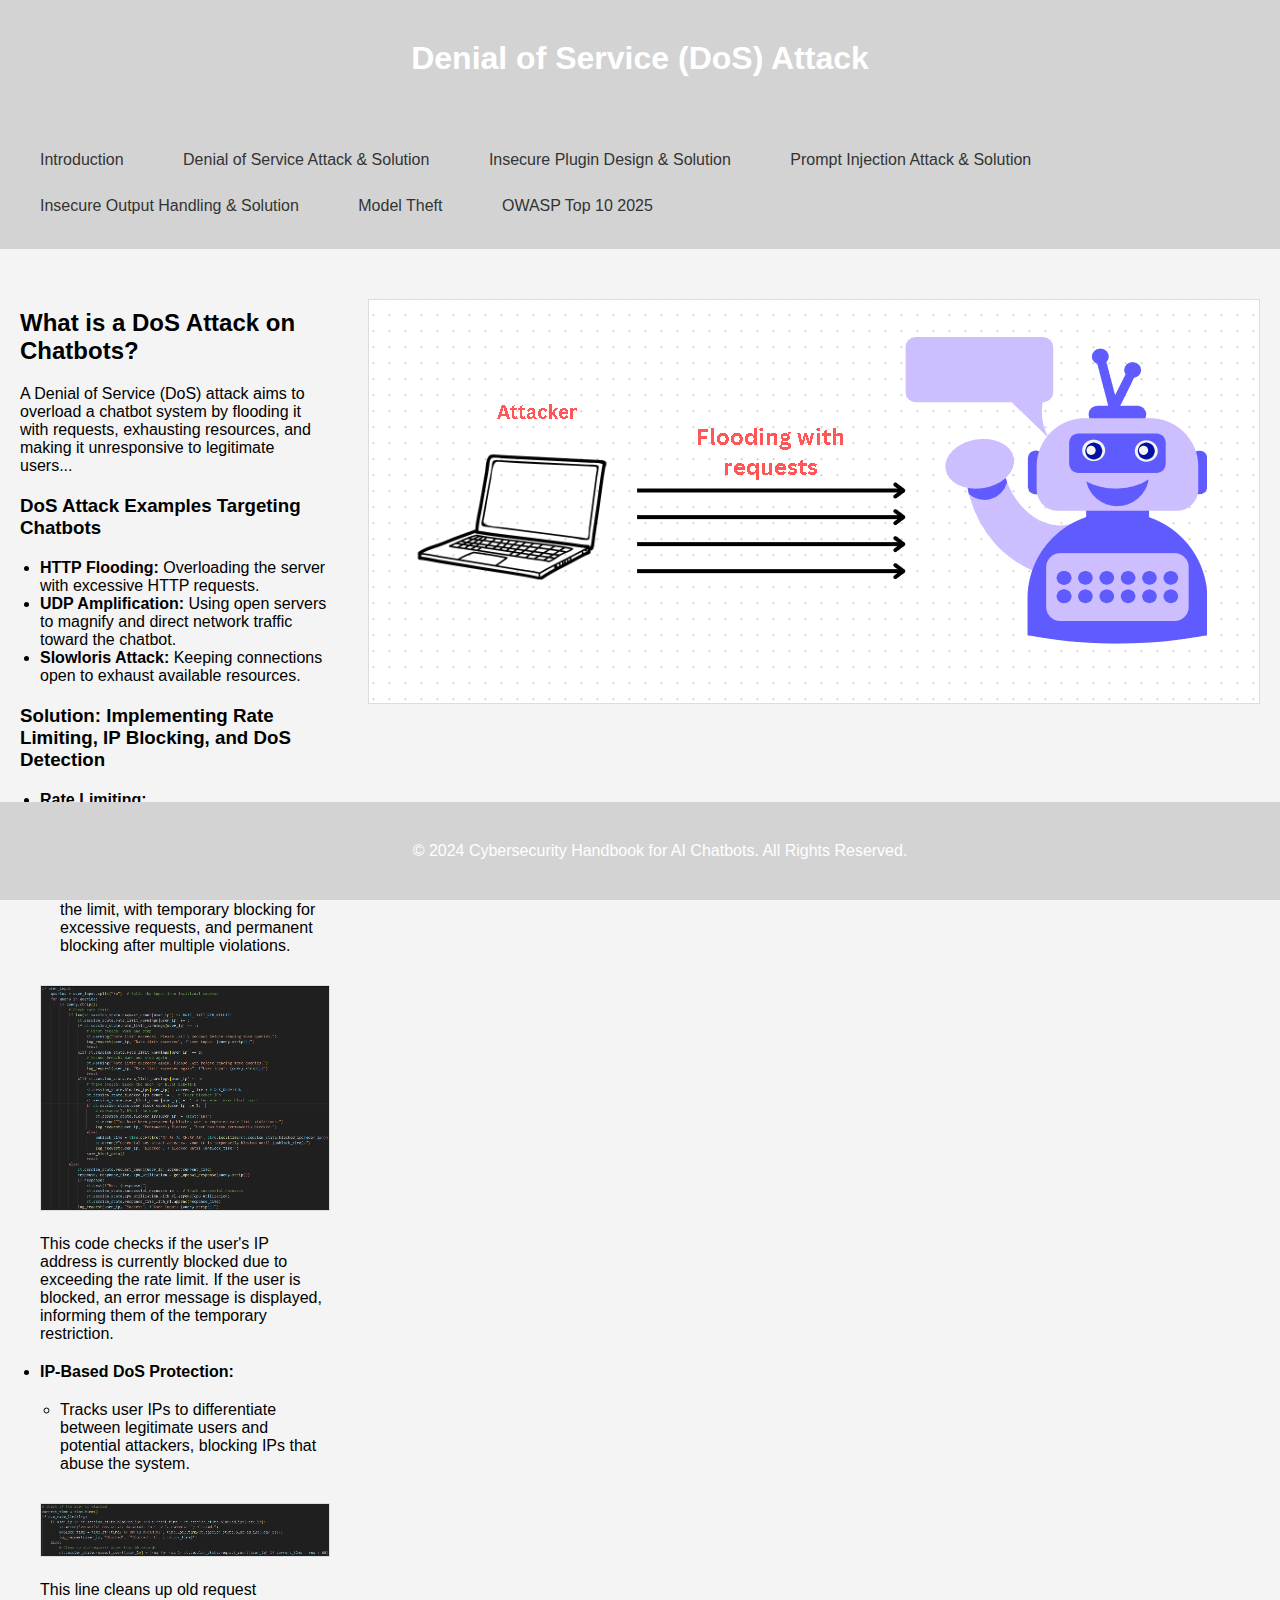
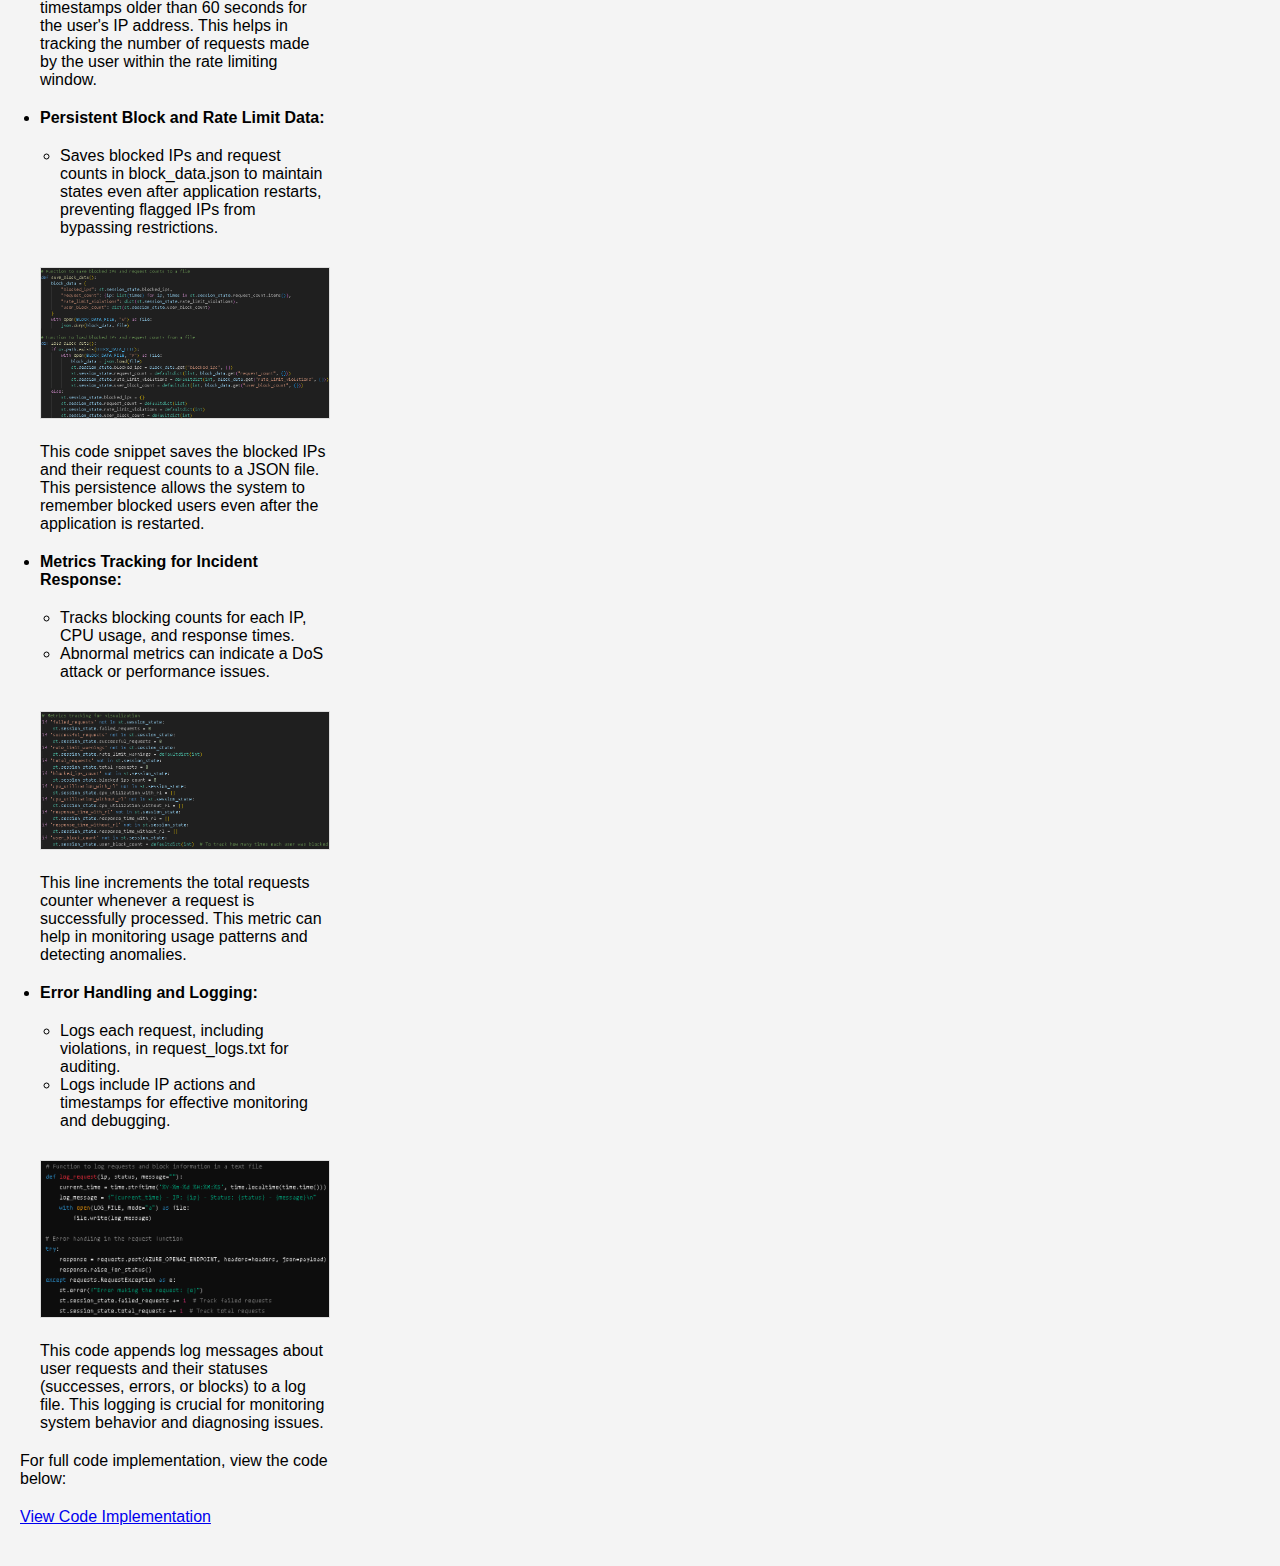
==== dos_attack.html @ 9390d4ab "Update dos_attack.html" ====
<!DOCTYPE html>
<html lang="en">
<head>
    <meta charset="UTF-8">
    <meta name="viewport" content="width=device-width, initial-scale=1.0">
    <meta http-equiv="X-UA-Compatible" content="ie=edge">
    <title>DoS Attack - Cybersecurity Handbook</title>
    <link rel="stylesheet" href="styles.css">
    <style>
        body {
            margin: 0;
            padding: 0;
            font-family: Arial, sans-serif;
        }

        header, nav, footer {
            padding: 20px;
            background-color: #d3d3d3; /* Match the header background color from index.html */
        }

        nav a {
            margin-right: 15px;
            text-decoration: none;
            color: #333;
        }

        .container {
            padding: 20px;
            max-width: 100%;
            margin: 0;
        }

        .content-container {
            display: flex;
            flex-direction: row;
            align-items: flex-start;
            gap: 40px;
            width: 100%;
        }

        .text-content {
            flex: 3;
            text-align: left;
        }

        #DoSAttackImage, .code-snippet img {
            flex: 2;
            max-width: 100%;
            height: auto;
            margin-left: auto;
            cursor: pointer;
            transition: transform 0.2s ease;
        }

        /* Modal styles */
        .modal {
            display: none;
            position: fixed;
            z-index: 10;
            left: 0;
            top: 0;
            width: 100%;
            height: 100%;
            overflow: auto;
            background-color: rgba(0, 0, 0, 0.8);
        }

        .modal-content {
            display: block;
            margin: 5% auto;
            max-width: 80%;
            height: auto;
        }

        .close {
            position: absolute;
            top: 10px;
            right: 25px;
            color: #ffffff;
            font-size: 35px;
            font-weight: bold;
            cursor: pointer;
        }

        @media (max-width: 768px) {
            .content-container {
                flex-direction: column;
            }

            #DoSAttackImage {
                margin-top: 20px;
            }
        }
    </style>
</head>
<body>
    <header>
        <h1>Denial of Service (DoS) Attack</h1>
    </header>

    <nav>
        <a href="index.html">Introduction</a>
        <a href="dos_attack.html">Denial of Service Attack & Solution</a>
        <a href="IPD.html">Insecure Plugin Design & Solution</a>
        <a href="prompt_injection.html">Prompt Injection Attack & Solution</a>
        <a href="xss_attack.html">Insecure Output Handling & Solution</a>
        <a href="modeltheft.html">Model Theft</a>
        <a href="https://genai.owasp.org/resource/owasp-top-10-for-llm-applications-2025/">OWASP Top 10 2025</a>
    </nav>

    <div class="container">
        <section class="content-container">
            <div class="text-content">
                <h2>What is a DoS Attack on Chatbots?</h2>
                <p>A Denial of Service (DoS) attack aims to overload a chatbot system by flooding it with requests, exhausting resources, and making it unresponsive to legitimate users...</p>
                
                <h3>DoS Attack Examples Targeting Chatbots</h3>
                <ul>
                    <li><strong>HTTP Flooding:</strong> Overloading the server with excessive HTTP requests.</li>
                    <li><strong>UDP Amplification:</strong> Using open servers to magnify and direct network traffic toward the chatbot.</li>
                    <li><strong>Slowloris Attack:</strong> Keeping connections open to exhaust available resources.</li>
                </ul>
                
                <h3>Solution: Implementing Rate Limiting, IP Blocking, and DoS Detection</h3>
                <ul>
                    <li>
                        <strong>Rate Limiting:</strong>
                        <ul>
                            <li>Limits requests to a set maximum (RATE_LIMIT_PER_MINUTE) per IP within a 60-second period.</li>
                            <li>Users receive warnings as they near the limit, with temporary blocking for excessive requests, and permanent blocking after multiple violations.</li>
                        </ul>
                        <div class="code-snippet">
                            <img src="images/rate_limiting.png" alt="Rate Limiting Code Snippet">
                            <p>This code checks if the user's IP address is currently blocked due to exceeding the rate limit. If the user is blocked, an error message is displayed, informing them of the temporary restriction.</p>
                        </div>
                    </li>
                    <li>
                        <strong>IP-Based DoS Protection:</strong>
                        <ul>
                            <li>Tracks user IPs to differentiate between legitimate users and potential attackers, blocking IPs that abuse the system.</li>
                        </ul>
                        <div class="code-snippet">
                            <img src="images/ip_protection.png" alt="IP-Based DoS Protection Code Snippet">
                            <p>This line cleans up old request timestamps older than 60 seconds for the user's IP address. This helps in tracking the number of requests made by the user within the rate limiting window.</p>
                        </div>
                    </li>
                    <li>
                        <strong>Persistent Block and Rate Limit Data:</strong>
                        <ul>
                            <li>Saves blocked IPs and request counts in block_data.json to maintain states even after application restarts, preventing flagged IPs from bypassing restrictions.</li>
                        </ul>
                        <div class="code-snippet">
                            <img src="images/persistent_data.png" alt="Persistent Block Data Code Snippet">
                            <p>This code snippet saves the blocked IPs and their request counts to a JSON file. This persistence allows the system to remember blocked users even after the application is restarted.</p>
                        </div>
                    </li>
                    <li>
                        <strong>Metrics Tracking for Incident Response:</strong>
                        <ul>
                            <li>Tracks blocking counts for each IP, CPU usage, and response times.</li>
                            <li>Abnormal metrics can indicate a DoS attack or performance issues.</li>
                        </ul>
                        <div class="code-snippet">
                            <img src="images/metrics_tracking.png" alt="Metrics Tracking Code Snippet">
                            <p>This line increments the total requests counter whenever a request is successfully processed. This metric can help in monitoring usage patterns and detecting anomalies.</p>
                        </div>
                    </li>
                    <li>
                        <strong>Error Handling and Logging:</strong>
                        <ul>
                            <li>Logs each request, including violations, in request_logs.txt for auditing.</li>
                            <li>Logs include IP actions and timestamps for effective monitoring and debugging.</li>
                        </ul>
                        <div class="code-snippet">
                            <img src="images/error_logging.png" alt="Error Handling and Logging Code Snippet">
                            <p>This code appends log messages about user requests and their statuses (successes, errors, or blocks) to a log file. This logging is crucial for monitoring system behavior and diagnosing issues.</p>
                        </div>
                    </li>
                </ul>

                <p>For full code implementation, view the code below:</p>
                <p><a href="code_example_link">View Code Implementation</a></p>
            </div>
            <div>
                <img id="DoSAttackImage" src="images/dos_attack.png" alt="DoS Attack Diagram">
            </div>
        </section>
    </div>

    <!-- Modal for expandable image -->
    <div id="imageModal" class="modal">
        <span class="close" onclick="closeModal()">&times;</span>
        <img class="modal-content" id="expandedImage">
    </div>

    <footer>
        <p>© 2024 Cybersecurity Handbook for AI Chatbots. All Rights Reserved.</p>
    </footer>

    <script>
        // Get the modal and image elements
        const modal = document.getElementById("imageModal");
        const expandedImg = document.getElementById("expandedImage");
        const images = document.querySelectorAll(".expandable-image");

        // Add click event to each image
        images.forEach(img => {
            img.addEventListener("click", function() {
                modal.style.display = "block";
                expandedImg.src = this.src;
            });
        });

        // Close the modal when the close button is clicked
        function closeModal() {
            modal.style.display = "none";
        }

        // Close the modal when clicking outside the image
        window.onclick = function(event) {
            if (event.target == modal) {
                modal.style.display = "none";
            }
        }
    </script>
</body>
</html>
---- styles.css ----
body {
    font-family: Arial, sans-serif;
    margin: 0;
    padding: 0;
    background-color: #f4f4f4;
}

header {
    background-color: #333;
    color: white;
    text-align: center;
    padding: 1rem 0;
}

nav {
    background-color: #444;
    overflow: hidden;
    margin-bottom: 20px;
}

nav a {
    color: white;
    padding: 14px 20px;
    text-decoration: none;
    display: inline-block;
}

nav a:hover {
    background-color: #ddd;
    color: black;
}

.container {
    padding: 20px;
    margin-bottom: 60px;
}

h1, h2, h3, p {
    margin: 20px 0;
}

ul {
    margin: 20px 0;
    padding-left: 20px;
}

img {
    max-width: 100%;
    height: auto;
    margin-top: 10px;
    border: 1px solid #ddd;
}

footer {
    background-color: #333;
    color: white;
    text-align: center;
    padding: 10px;
    position: fixed;
    width: 100%;
    bottom: 0;
}
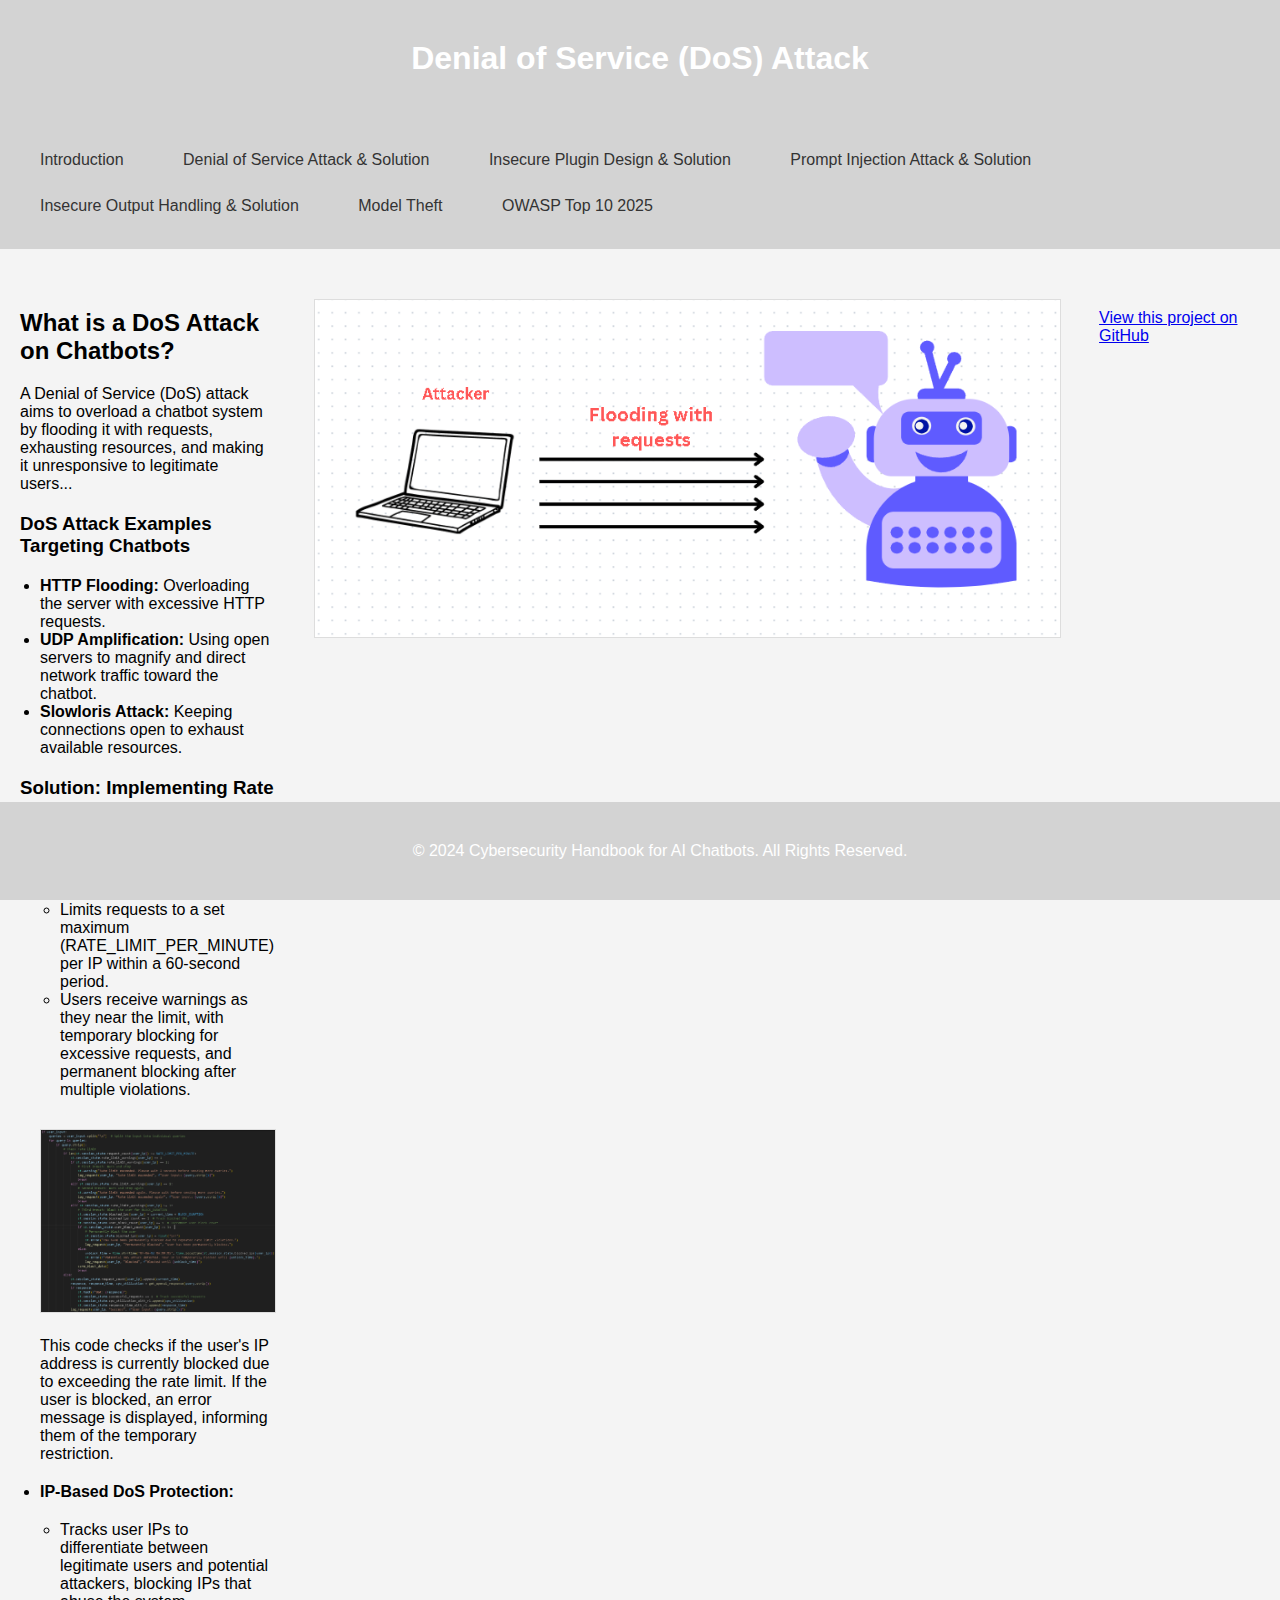
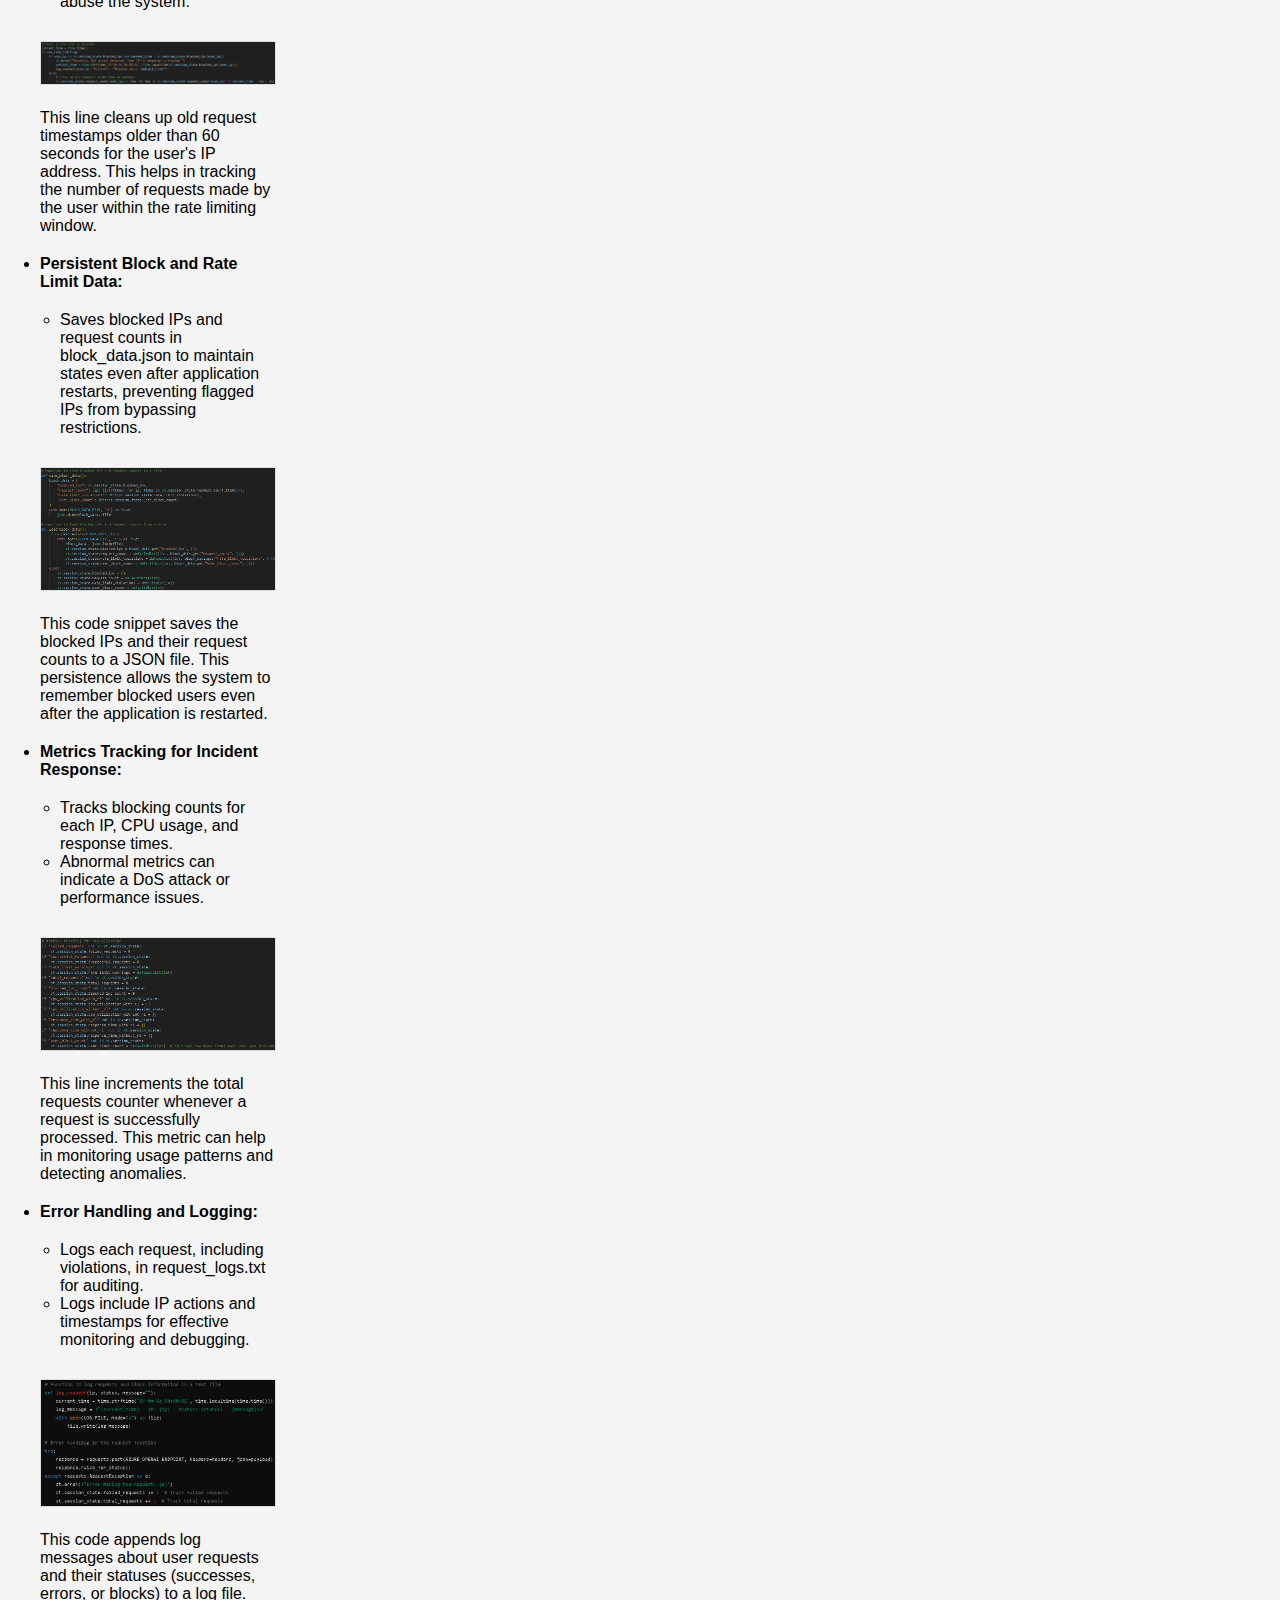
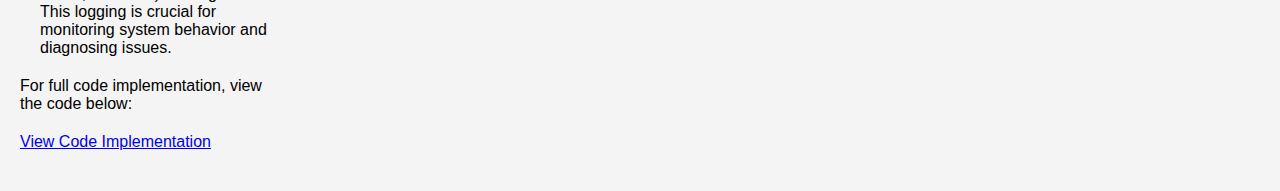
==== commit 1240d5d2: "Update dos_attack.html" ====
--- a/dos_attack.html
+++ b/dos_attack.html
@@ -184,6 +184,11 @@
             <div>
                 <img id="DoSAttackImage" src="images/dos_attack.png" alt="DoS Attack Diagram">
             </div>
+            <p>
+                <a href="https://github.com/Hu53nz/Hu53nz.github.io/tree/2788adb3bf44ac1e6fcf027835855984bc6e9e4c/Chatbot_Code" class="github-button" target="_blank">
+                    View this project on GitHub
+                </a>
+            </p>
         </section>
     </div>
 
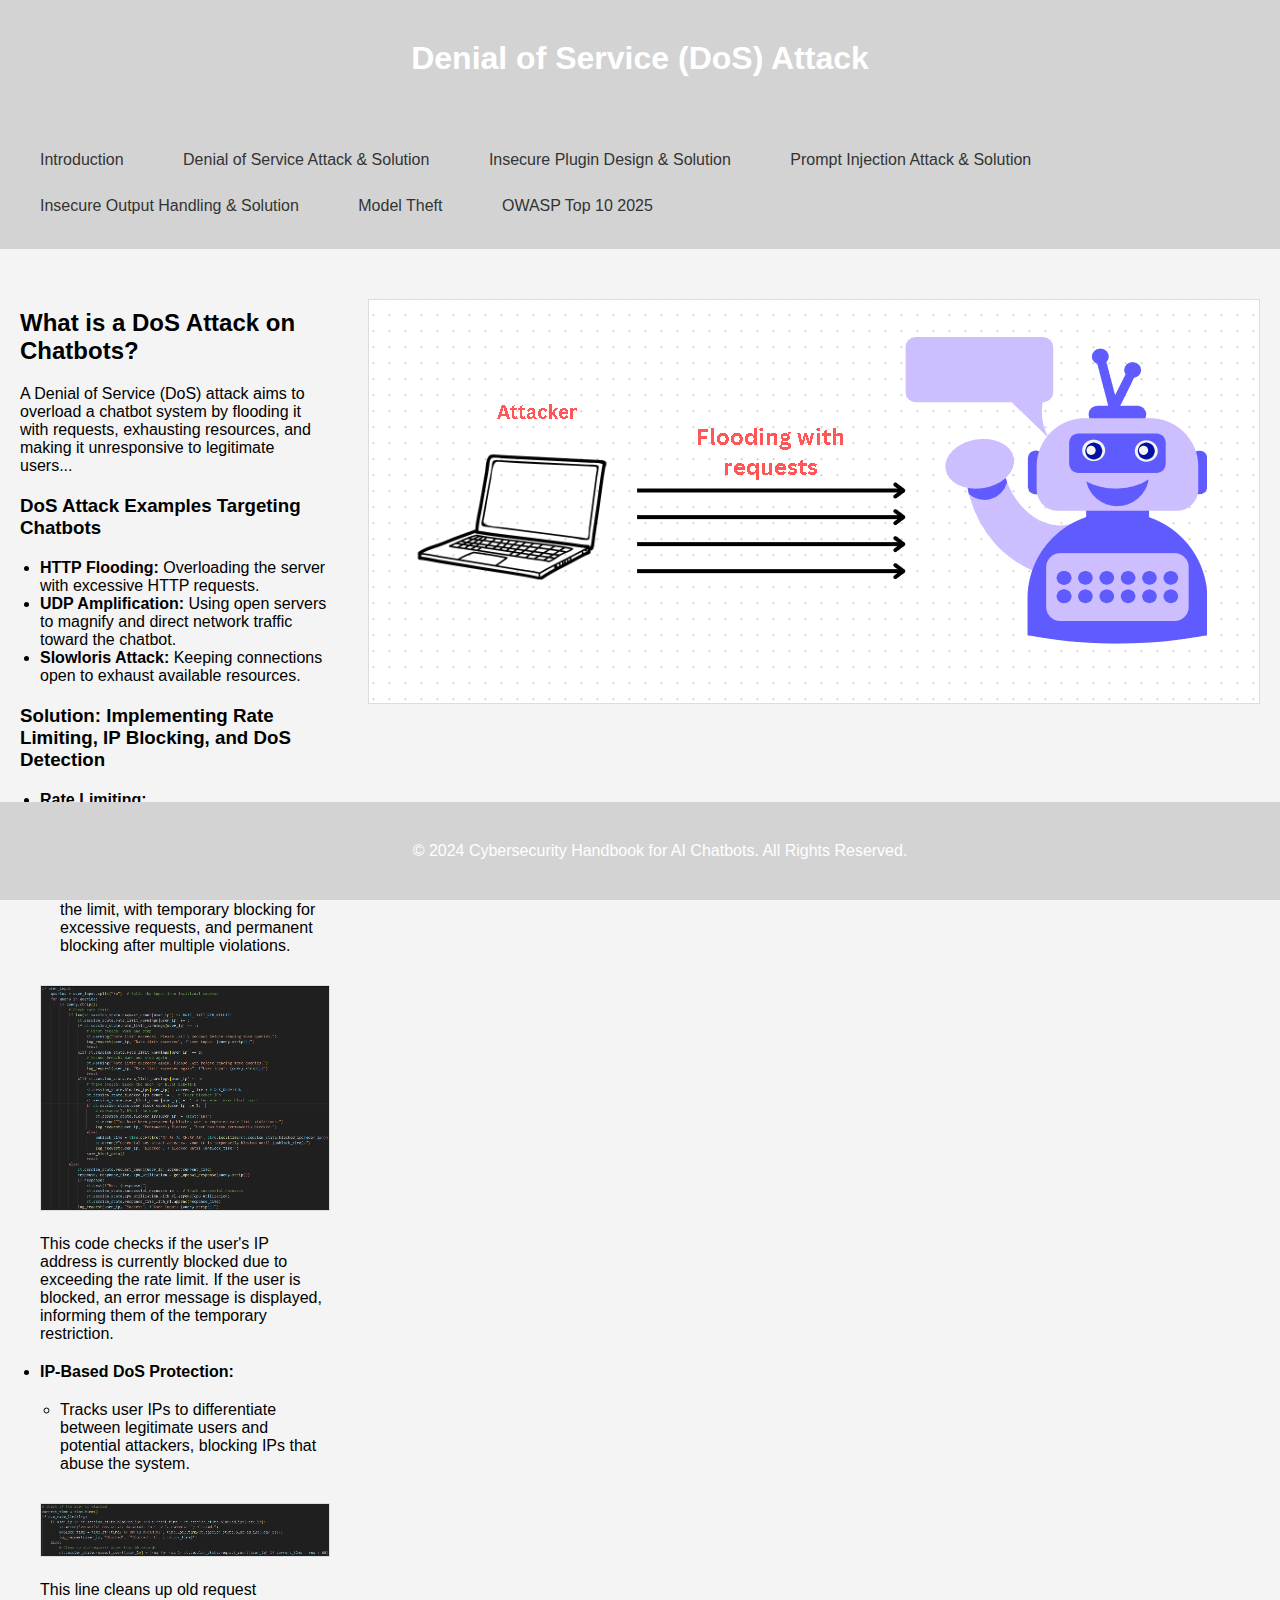
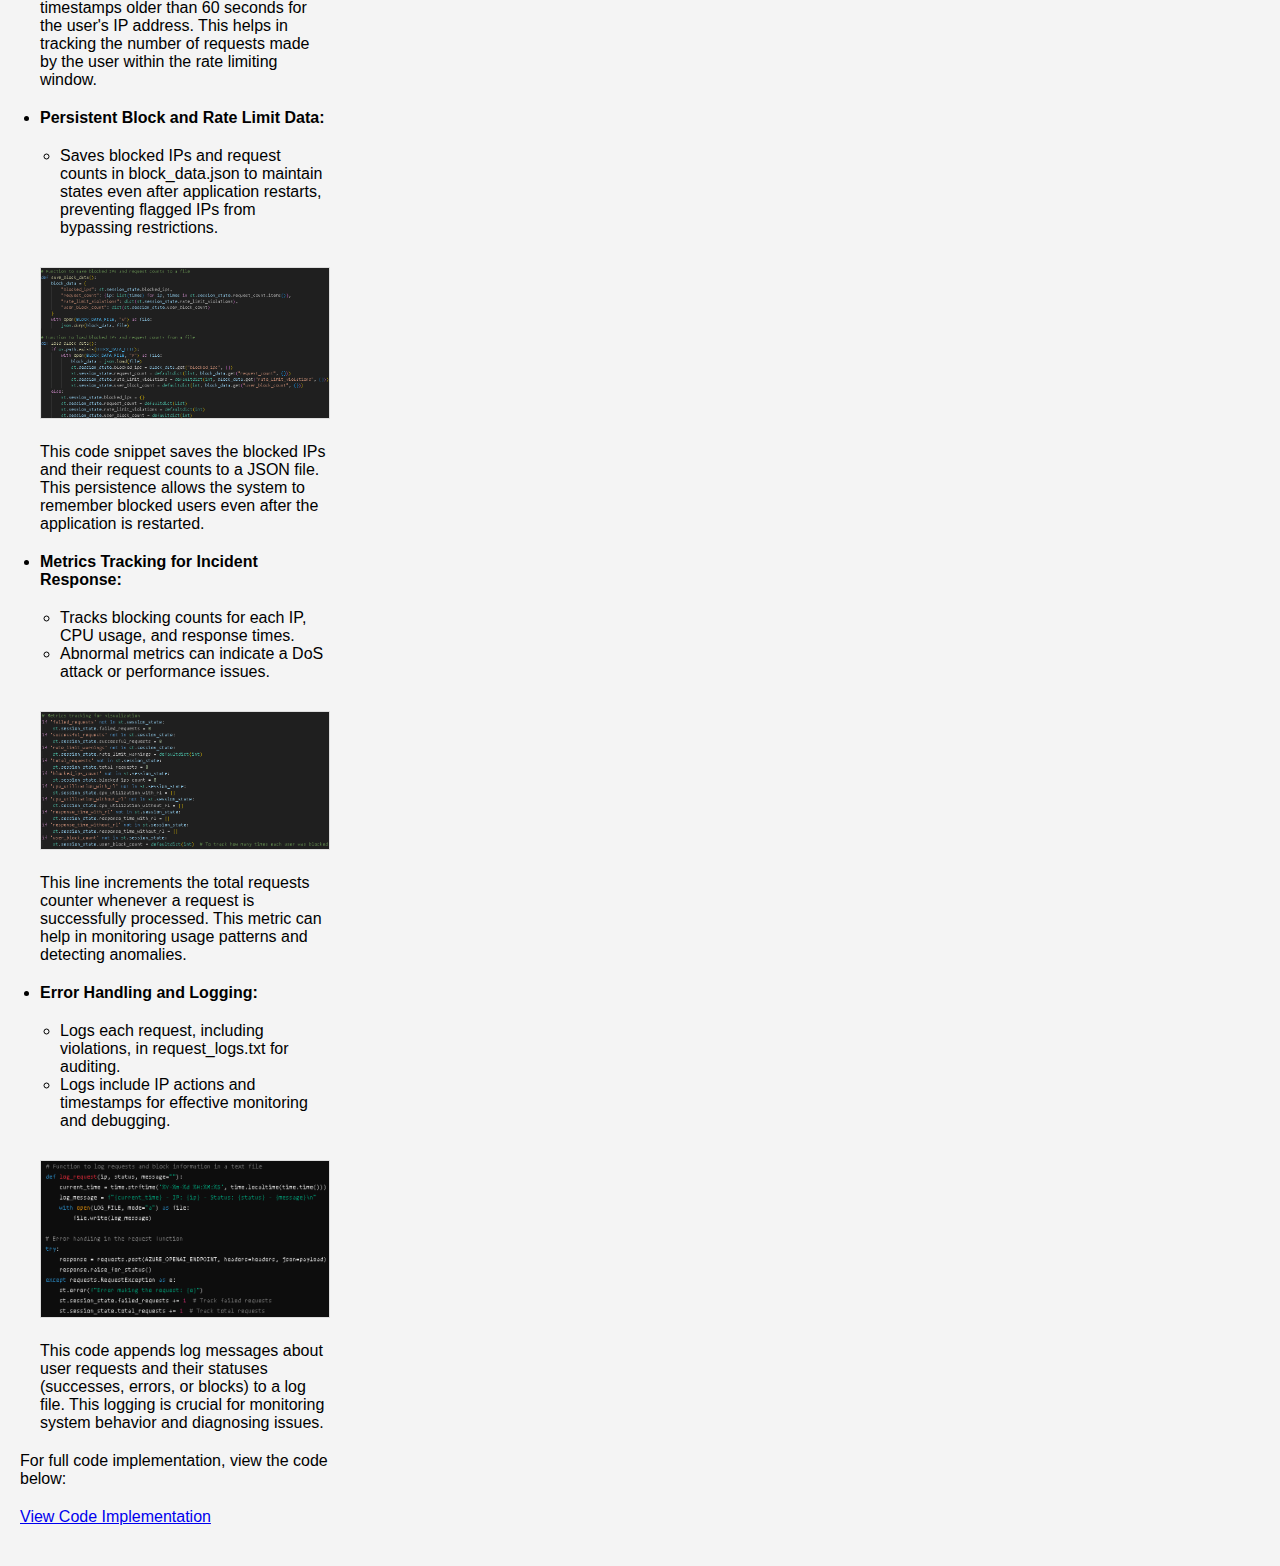
==== commit 7b2f4b32: "Update dos_attack.html" ====
--- a/dos_attack.html
+++ b/dos_attack.html
@@ -184,11 +184,7 @@
             <div>
                 <img id="DoSAttackImage" src="images/dos_attack.png" alt="DoS Attack Diagram">
             </div>
-            <p>
-                <a href="https://github.com/Hu53nz/Hu53nz.github.io/tree/2788adb3bf44ac1e6fcf027835855984bc6e9e4c/Chatbot_Code" class="github-button" target="_blank">
-                    View this project on GitHub
-                </a>
-            </p>
+            
         </section>
     </div>
 
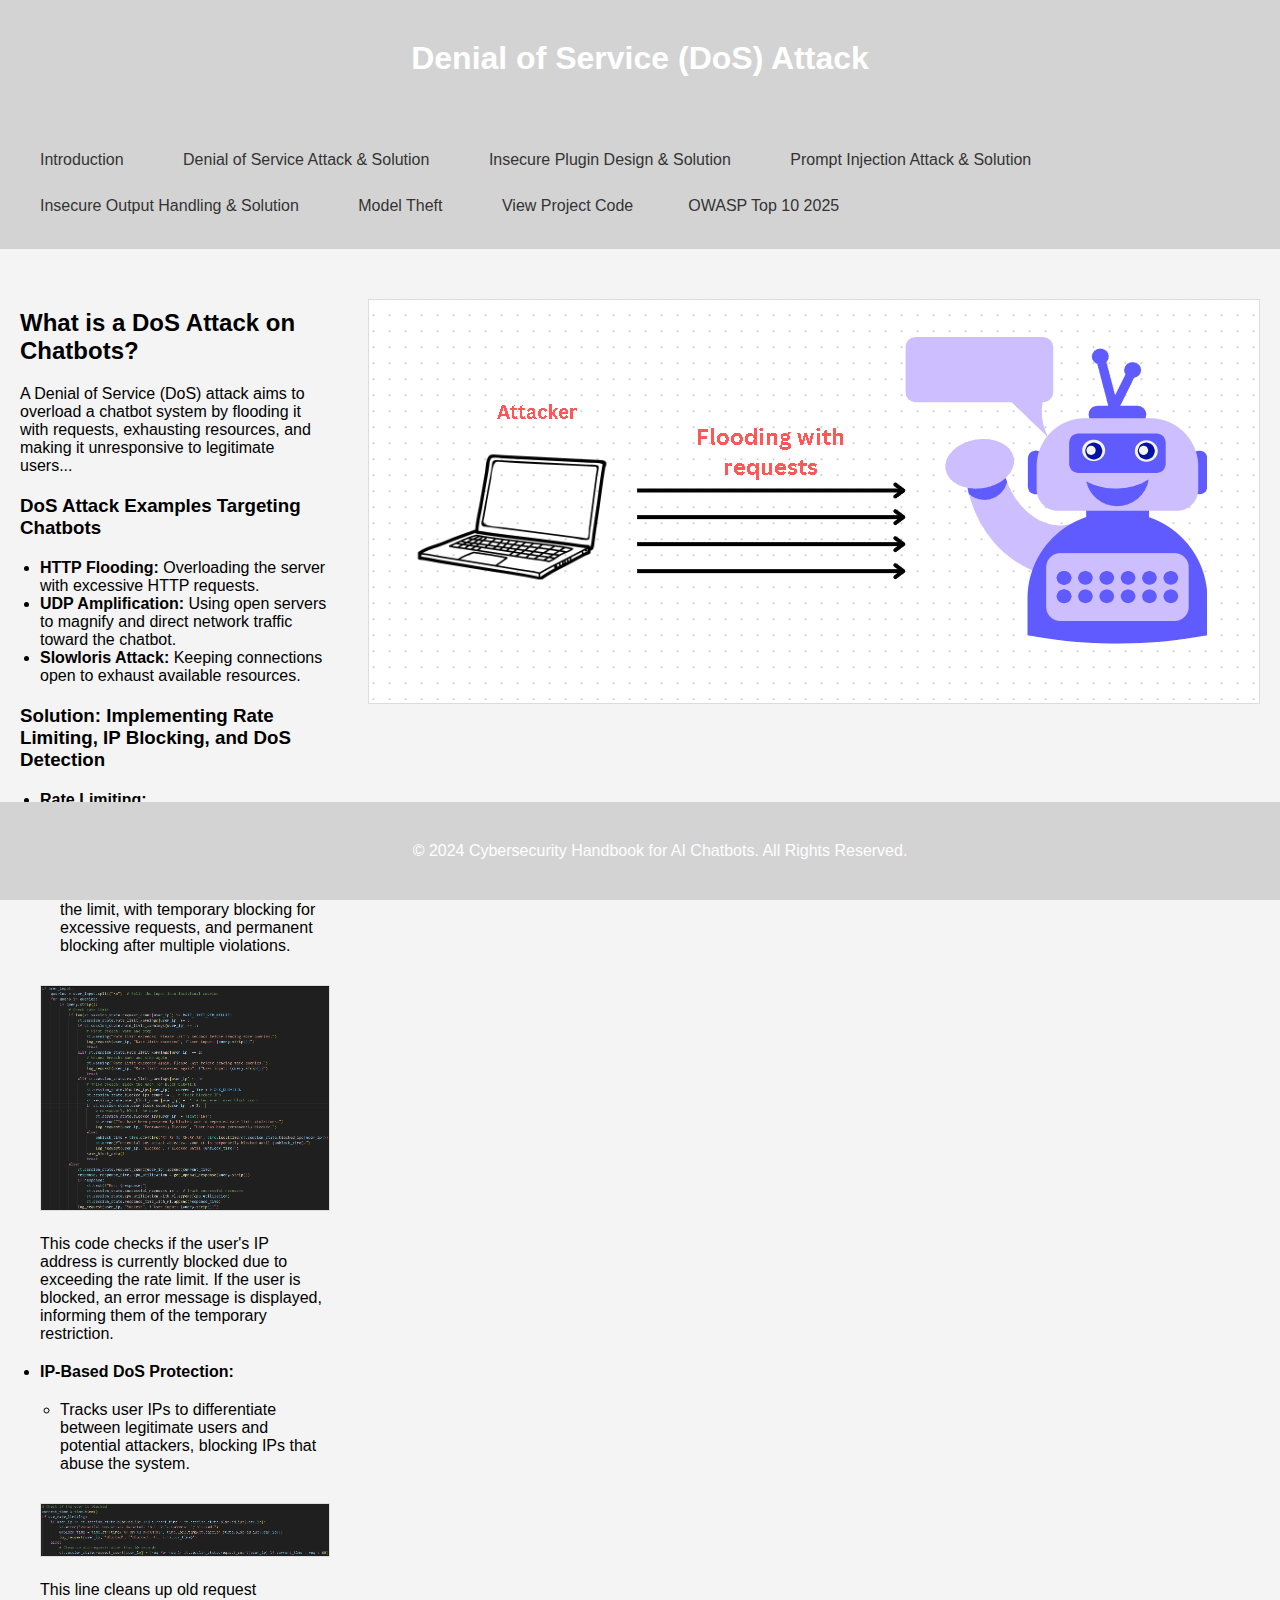
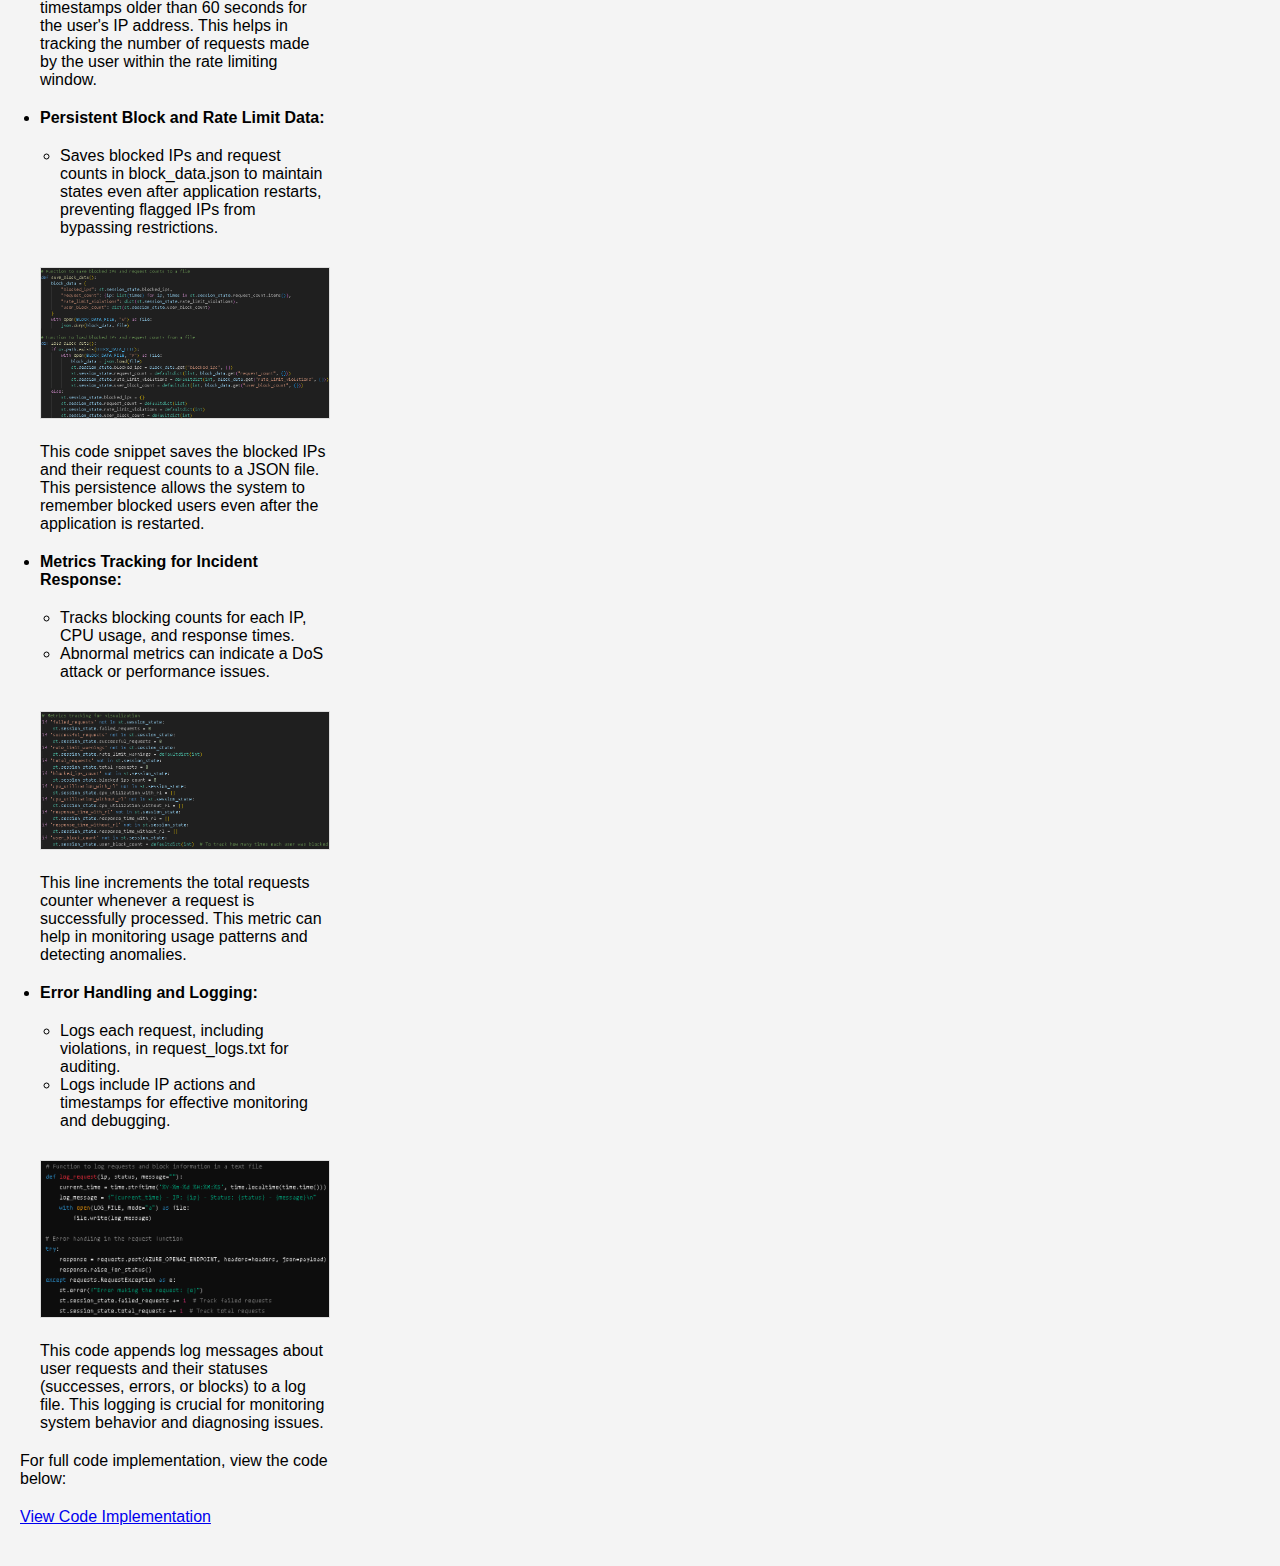
==== commit 762bf7ca: "Update dos_attack.html" ====
--- a/dos_attack.html
+++ b/dos_attack.html
@@ -105,7 +105,9 @@
         <a href="prompt_injection.html">Prompt Injection Attack & Solution</a>
         <a href="xss_attack.html">Insecure Output Handling & Solution</a>
         <a href="modeltheft.html">Model Theft</a>
+        <a href="https://github.com/Hu53nz/Hu53nz.github.io/tree/2788adb3bf44ac1e6fcf027835855984bc6e9e4c/Chatbot_Code" class="github-button" target="_blank"> View Project Code
         <a href="https://genai.owasp.org/resource/owasp-top-10-for-llm-applications-2025/">OWASP Top 10 2025</a>
+        
     </nav>
 
     <div class="container">
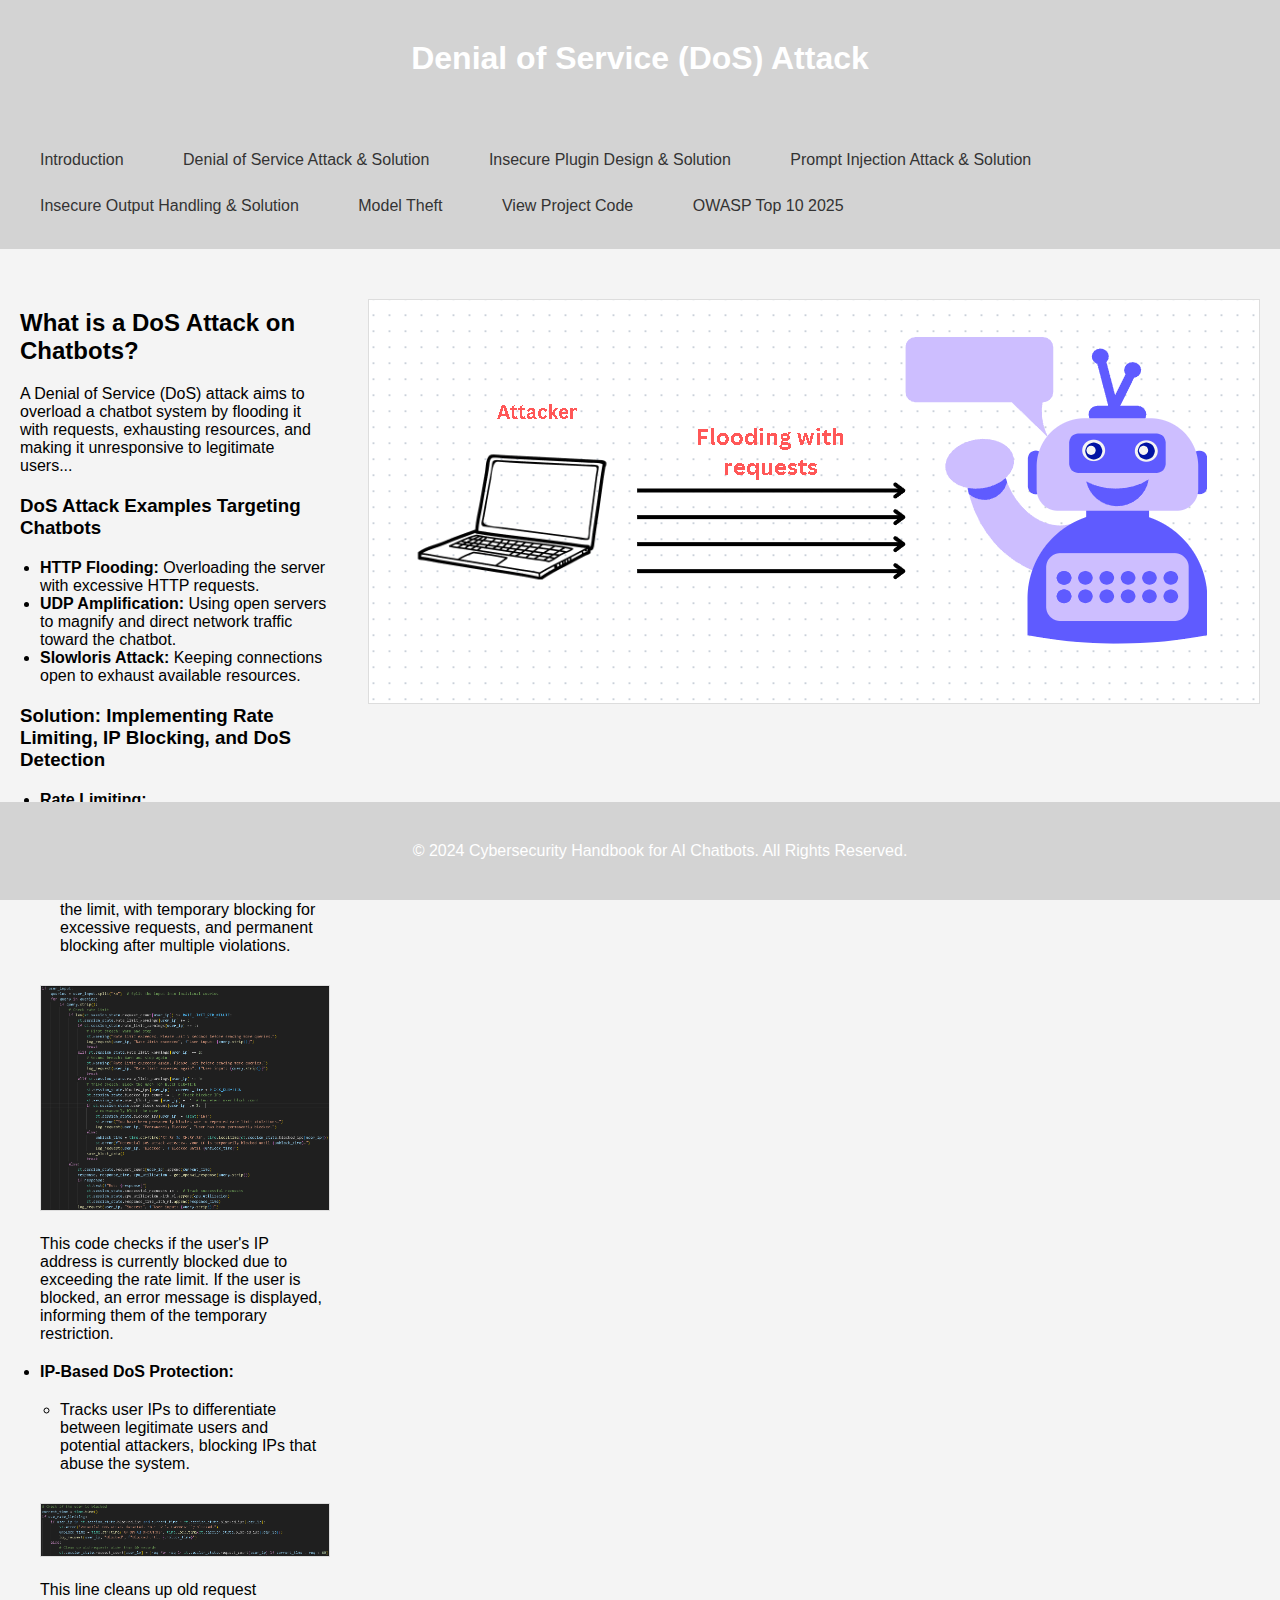
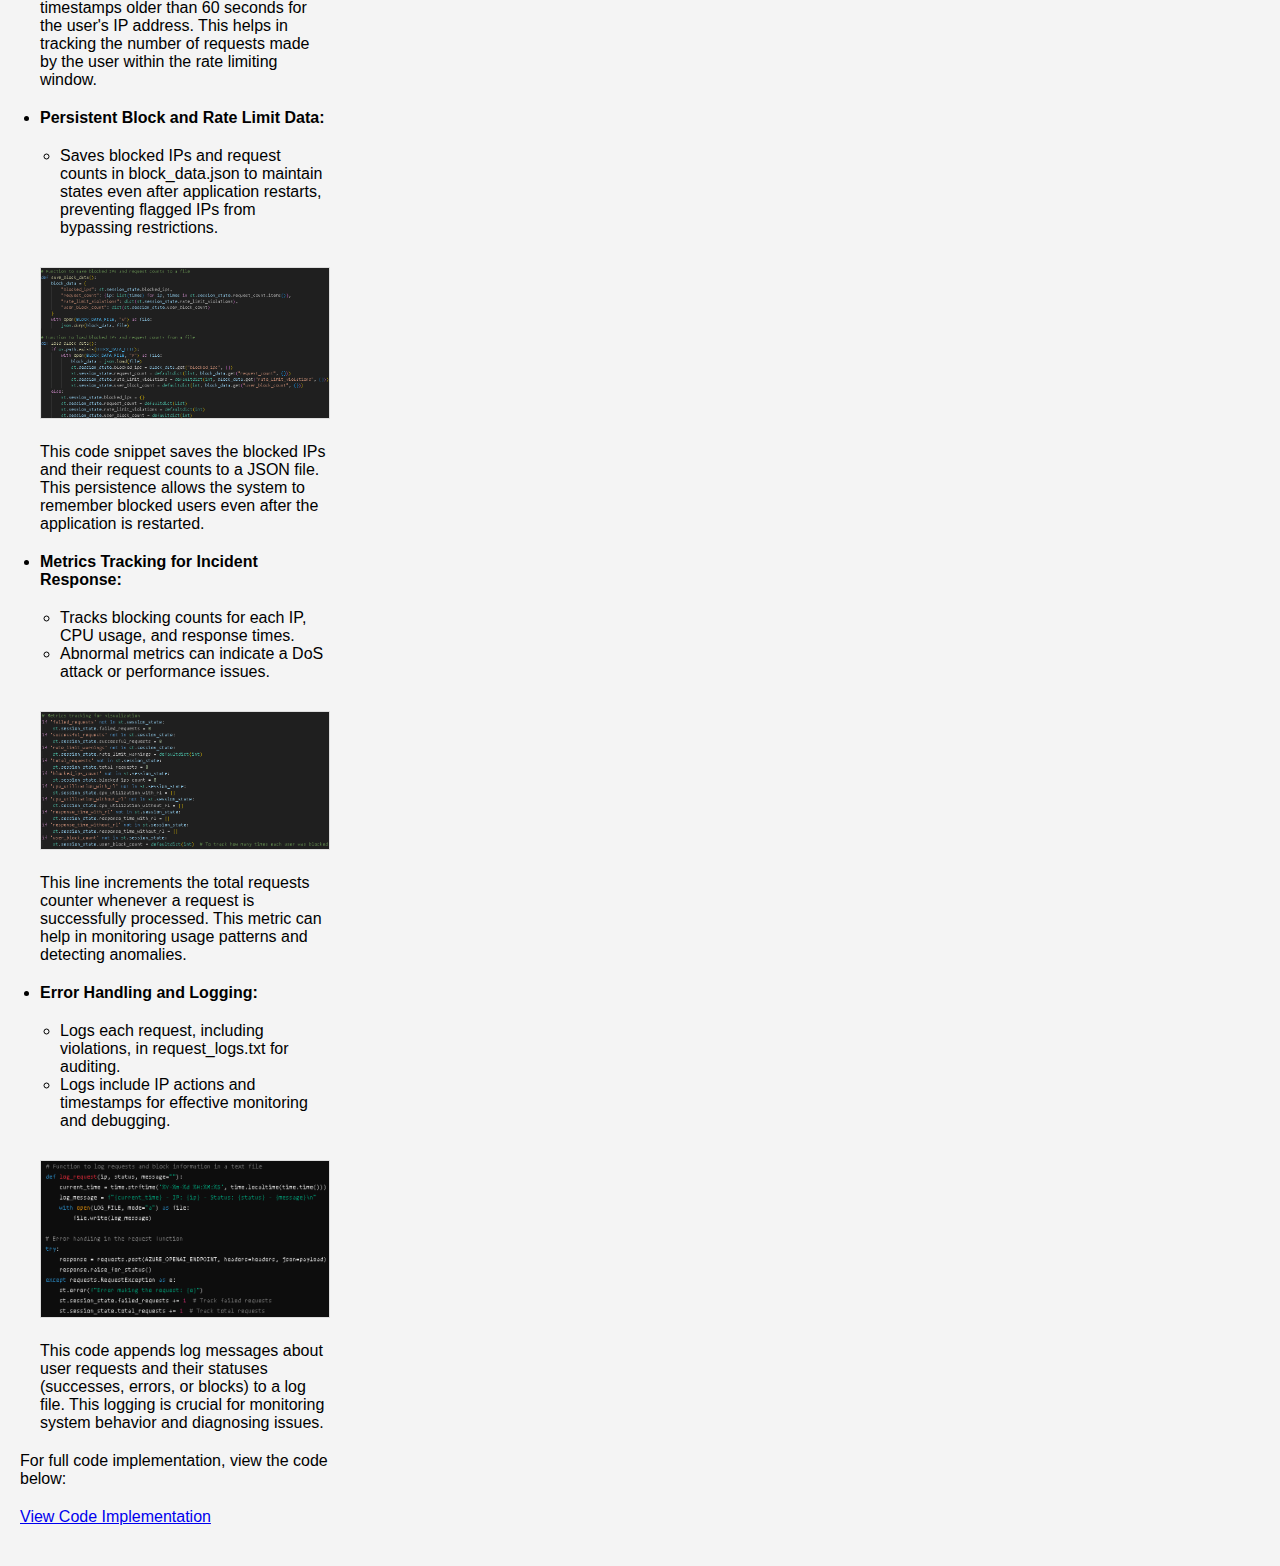
==== commit 0e129070: "Update dos_attack.html" ====
--- a/dos_attack.html
+++ b/dos_attack.html
@@ -105,7 +105,7 @@
         <a href="prompt_injection.html">Prompt Injection Attack & Solution</a>
         <a href="xss_attack.html">Insecure Output Handling & Solution</a>
         <a href="modeltheft.html">Model Theft</a>
-        <a href="https://github.com/Hu53nz/Hu53nz.github.io/tree/2788adb3bf44ac1e6fcf027835855984bc6e9e4c/Chatbot_Code" class="github-button" target="_blank"> View Project Code
+        <a href="https://github.com/Hu53nz/Hu53nz.github.io/tree/2788adb3bf44ac1e6fcf027835855984bc6e9e4c/Chatbot_Code" class="github-button" target="_blank"> View Project Code</a>
         <a href="https://genai.owasp.org/resource/owasp-top-10-for-llm-applications-2025/">OWASP Top 10 2025</a>
         
     </nav>
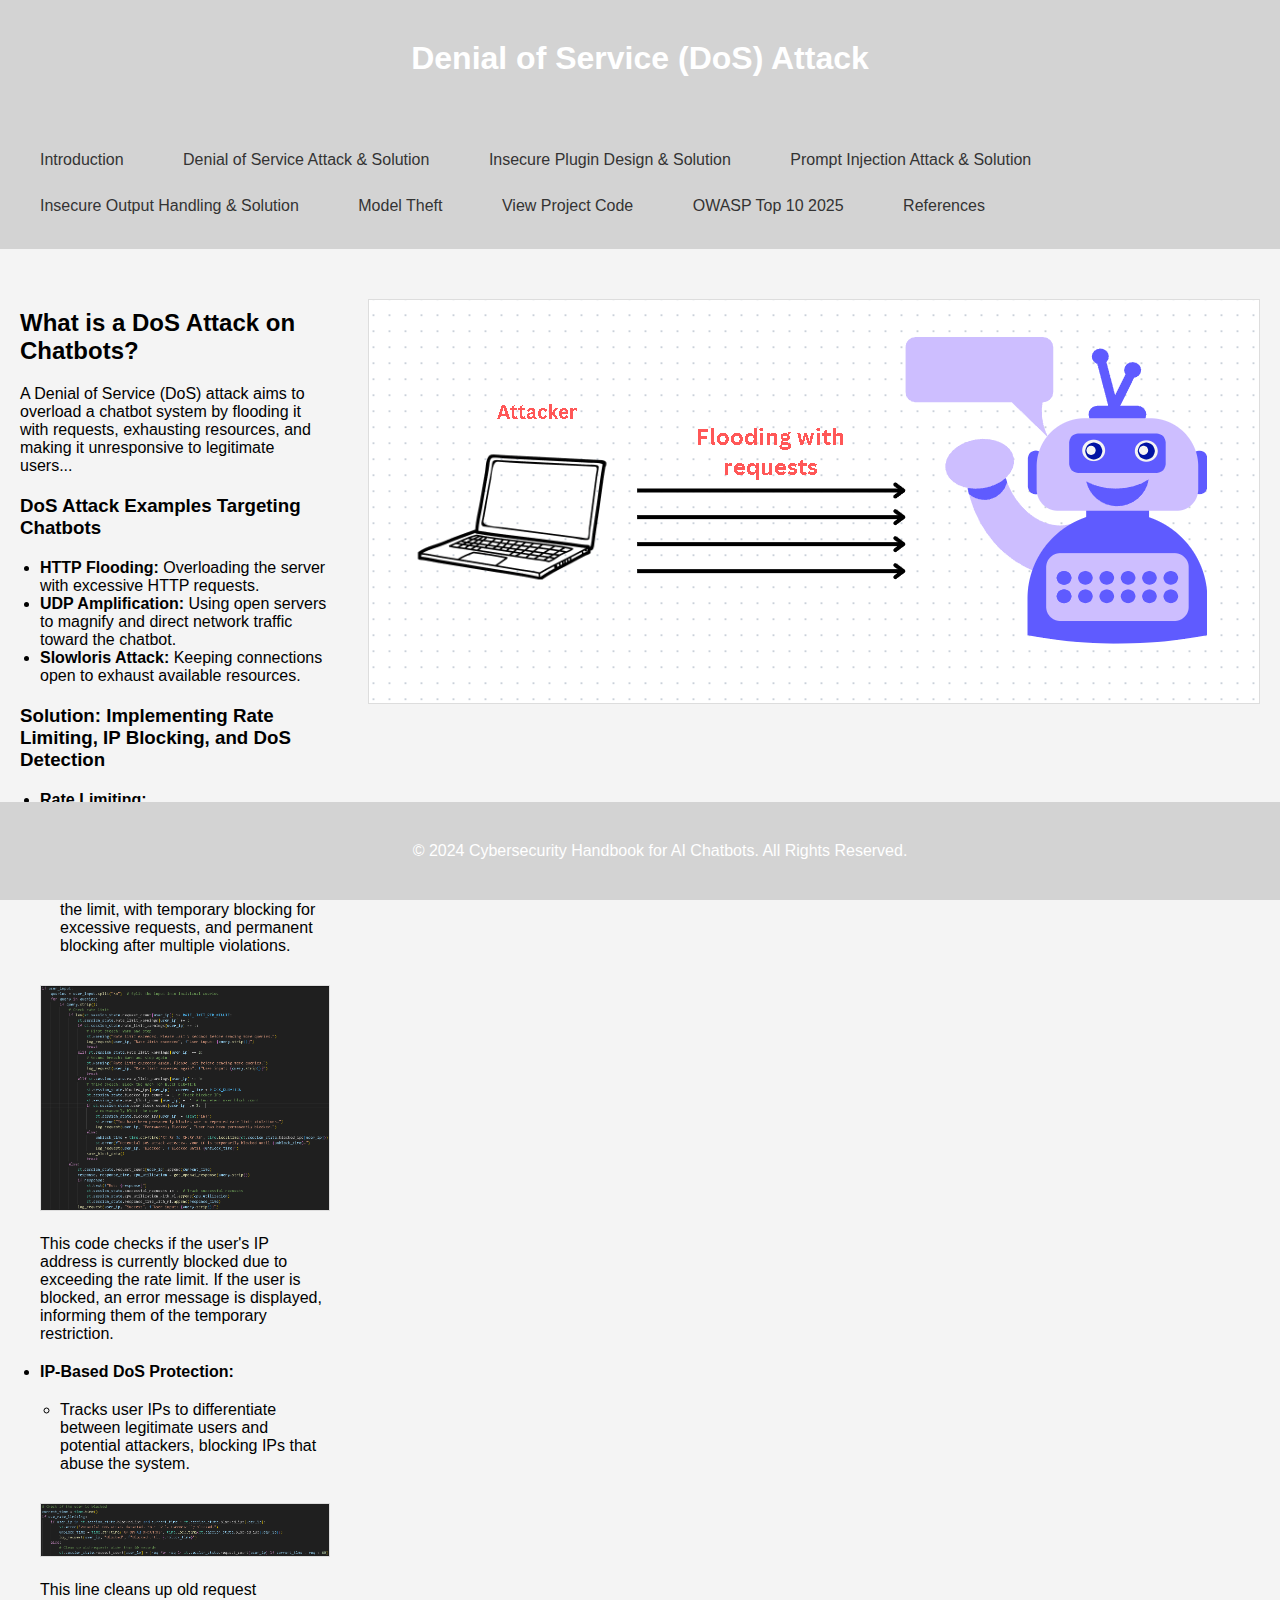
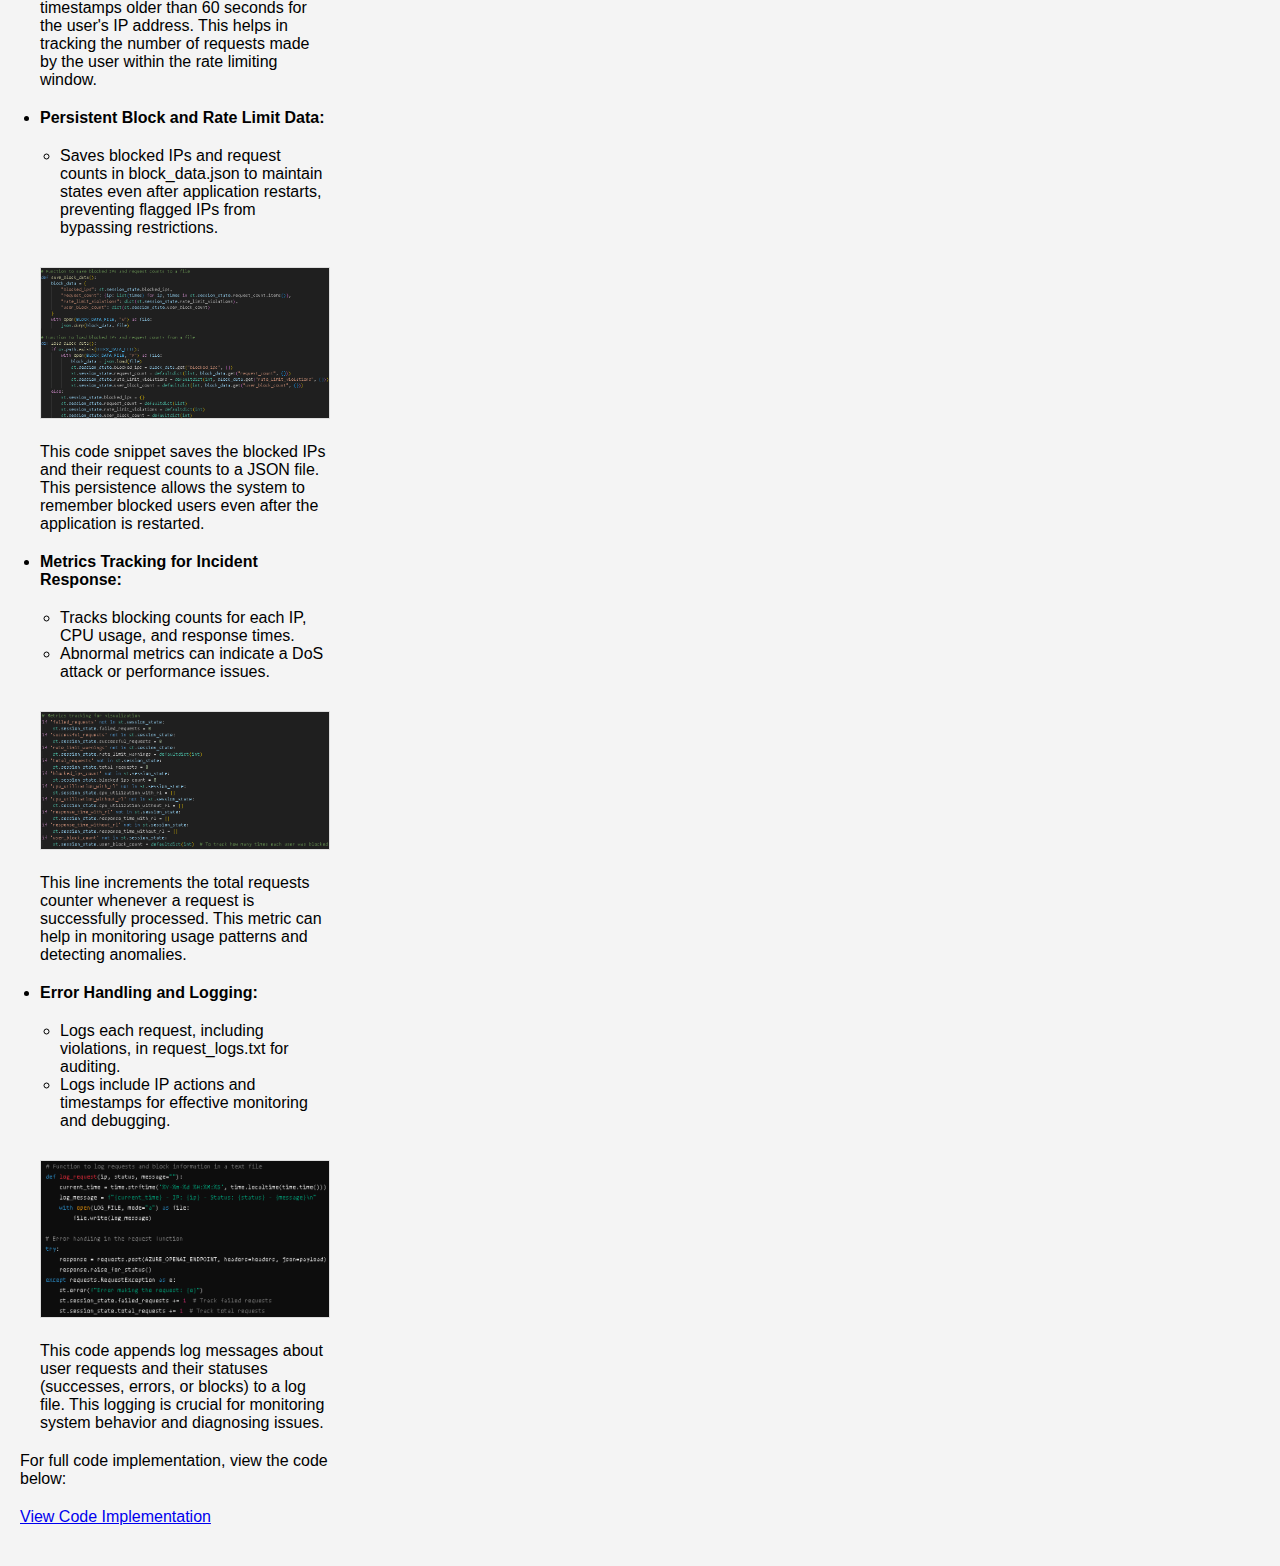
==== commit 89c9962c: "Update dos_attack.html" ====
--- a/dos_attack.html
+++ b/dos_attack.html
@@ -107,6 +107,7 @@
         <a href="modeltheft.html">Model Theft</a>
         <a href="https://github.com/Hu53nz/Hu53nz.github.io/tree/2788adb3bf44ac1e6fcf027835855984bc6e9e4c/Chatbot_Code" class="github-button" target="_blank"> View Project Code</a>
         <a href="https://genai.owasp.org/resource/owasp-top-10-for-llm-applications-2025/">OWASP Top 10 2025</a>
+        <a href="reference.html">References</a>
         
     </nav>
 
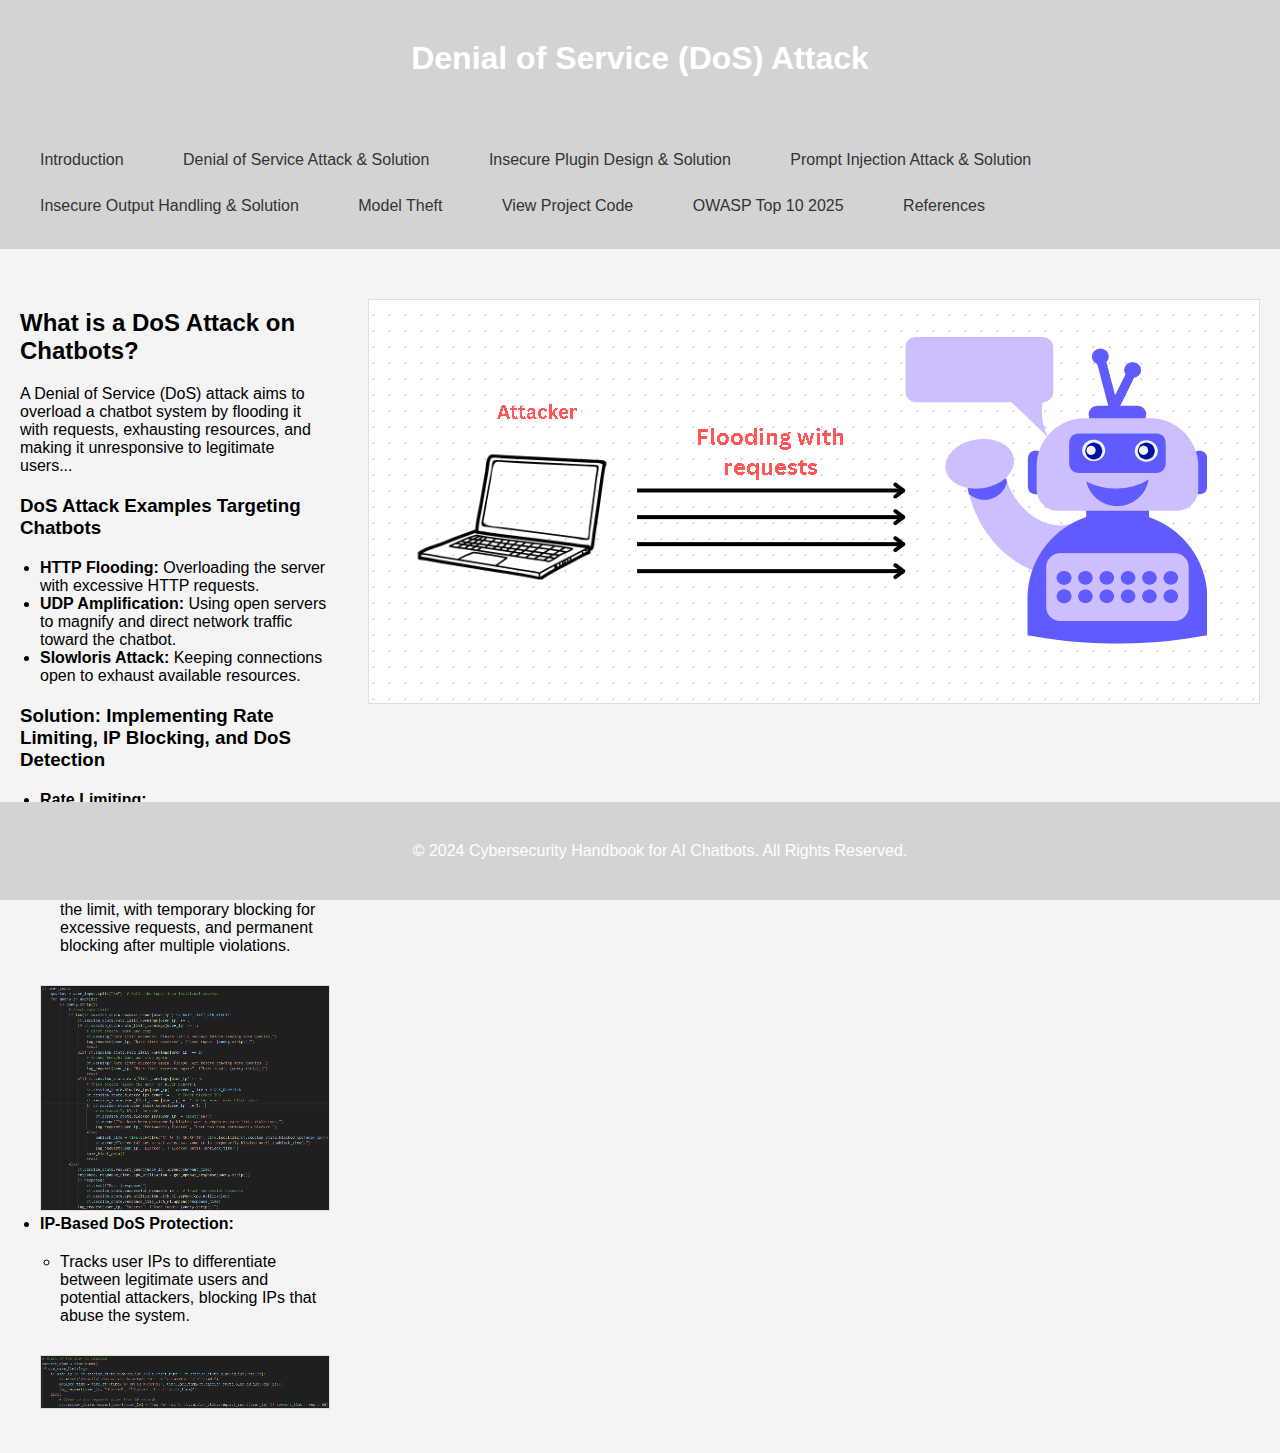
==== commit 96915ffc: "Update dos_attack.html" ====
--- a/dos_attack.html
+++ b/dos_attack.html
@@ -70,6 +70,7 @@
             margin: 5% auto;
             max-width: 80%;
             height: auto;
+            animation: zoomIn 0.3s ease;
         }
 
         .close {
@@ -80,6 +81,17 @@
             font-size: 35px;
             font-weight: bold;
             cursor: pointer;
+        }
+
+        @keyframes zoomIn {
+            from {
+                transform: scale(0.8);
+                opacity: 0;
+            }
+            to {
+                transform: scale(1);
+                opacity: 1;
+            }
         }
 
         @media (max-width: 768px) {
@@ -108,7 +120,6 @@
         <a href="https://github.com/Hu53nz/Hu53nz.github.io/tree/2788adb3bf44ac1e6fcf027835855984bc6e9e4c/Chatbot_Code" class="github-button" target="_blank"> View Project Code</a>
         <a href="https://genai.owasp.org/resource/owasp-top-10-for-llm-applications-2025/">OWASP Top 10 2025</a>
         <a href="reference.html">References</a>
-        
     </nav>
 
     <div class="container">
@@ -133,8 +144,7 @@
                             <li>Users receive warnings as they near the limit, with temporary blocking for excessive requests, and permanent blocking after multiple violations.</li>
                         </ul>
                         <div class="code-snippet">
-                            <img src="images/rate_limiting.png" alt="Rate Limiting Code Snippet">
-                            <p>This code checks if the user's IP address is currently blocked due to exceeding the rate limit. If the user is blocked, an error message is displayed, informing them of the temporary restriction.</p>
+                            <img class="expandable-image" src="images/rate_limiting.png" alt="Rate Limiting Code Snippet">
                         </div>
                     </li>
                     <li>
@@ -143,51 +153,14 @@
                             <li>Tracks user IPs to differentiate between legitimate users and potential attackers, blocking IPs that abuse the system.</li>
                         </ul>
                         <div class="code-snippet">
-                            <img src="images/ip_protection.png" alt="IP-Based DoS Protection Code Snippet">
-                            <p>This line cleans up old request timestamps older than 60 seconds for the user's IP address. This helps in tracking the number of requests made by the user within the rate limiting window.</p>
-                        </div>
-                    </li>
-                    <li>
-                        <strong>Persistent Block and Rate Limit Data:</strong>
-                        <ul>
-                            <li>Saves blocked IPs and request counts in block_data.json to maintain states even after application restarts, preventing flagged IPs from bypassing restrictions.</li>
-                        </ul>
-                        <div class="code-snippet">
-                            <img src="images/persistent_data.png" alt="Persistent Block Data Code Snippet">
-                            <p>This code snippet saves the blocked IPs and their request counts to a JSON file. This persistence allows the system to remember blocked users even after the application is restarted.</p>
-                        </div>
-                    </li>
-                    <li>
-                        <strong>Metrics Tracking for Incident Response:</strong>
-                        <ul>
-                            <li>Tracks blocking counts for each IP, CPU usage, and response times.</li>
-                            <li>Abnormal metrics can indicate a DoS attack or performance issues.</li>
-                        </ul>
-                        <div class="code-snippet">
-                            <img src="images/metrics_tracking.png" alt="Metrics Tracking Code Snippet">
-                            <p>This line increments the total requests counter whenever a request is successfully processed. This metric can help in monitoring usage patterns and detecting anomalies.</p>
-                        </div>
-                    </li>
-                    <li>
-                        <strong>Error Handling and Logging:</strong>
-                        <ul>
-                            <li>Logs each request, including violations, in request_logs.txt for auditing.</li>
-                            <li>Logs include IP actions and timestamps for effective monitoring and debugging.</li>
-                        </ul>
-                        <div class="code-snippet">
-                            <img src="images/error_logging.png" alt="Error Handling and Logging Code Snippet">
-                            <p>This code appends log messages about user requests and their statuses (successes, errors, or blocks) to a log file. This logging is crucial for monitoring system behavior and diagnosing issues.</p>
+                            <img class="expandable-image" src="images/ip_protection.png" alt="IP-Based DoS Protection Code Snippet">
                         </div>
                     </li>
                 </ul>
-
-                <p>For full code implementation, view the code below:</p>
-                <p><a href="code_example_link">View Code Implementation</a></p>
             </div>
             <div>
-                <img id="DoSAttackImage" src="images/dos_attack.png" alt="DoS Attack Diagram">
+                <img id="DoSAttackImage" class="expandable-image" src="images/dos_attack.png" alt="DoS Attack Diagram">
             </div>
-            
         </section>
     </div>
 
@@ -225,7 +198,7 @@
             if (event.target == modal) {
                 modal.style.display = "none";
             }
-        }
+        };
     </script>
 </body>
 </html>
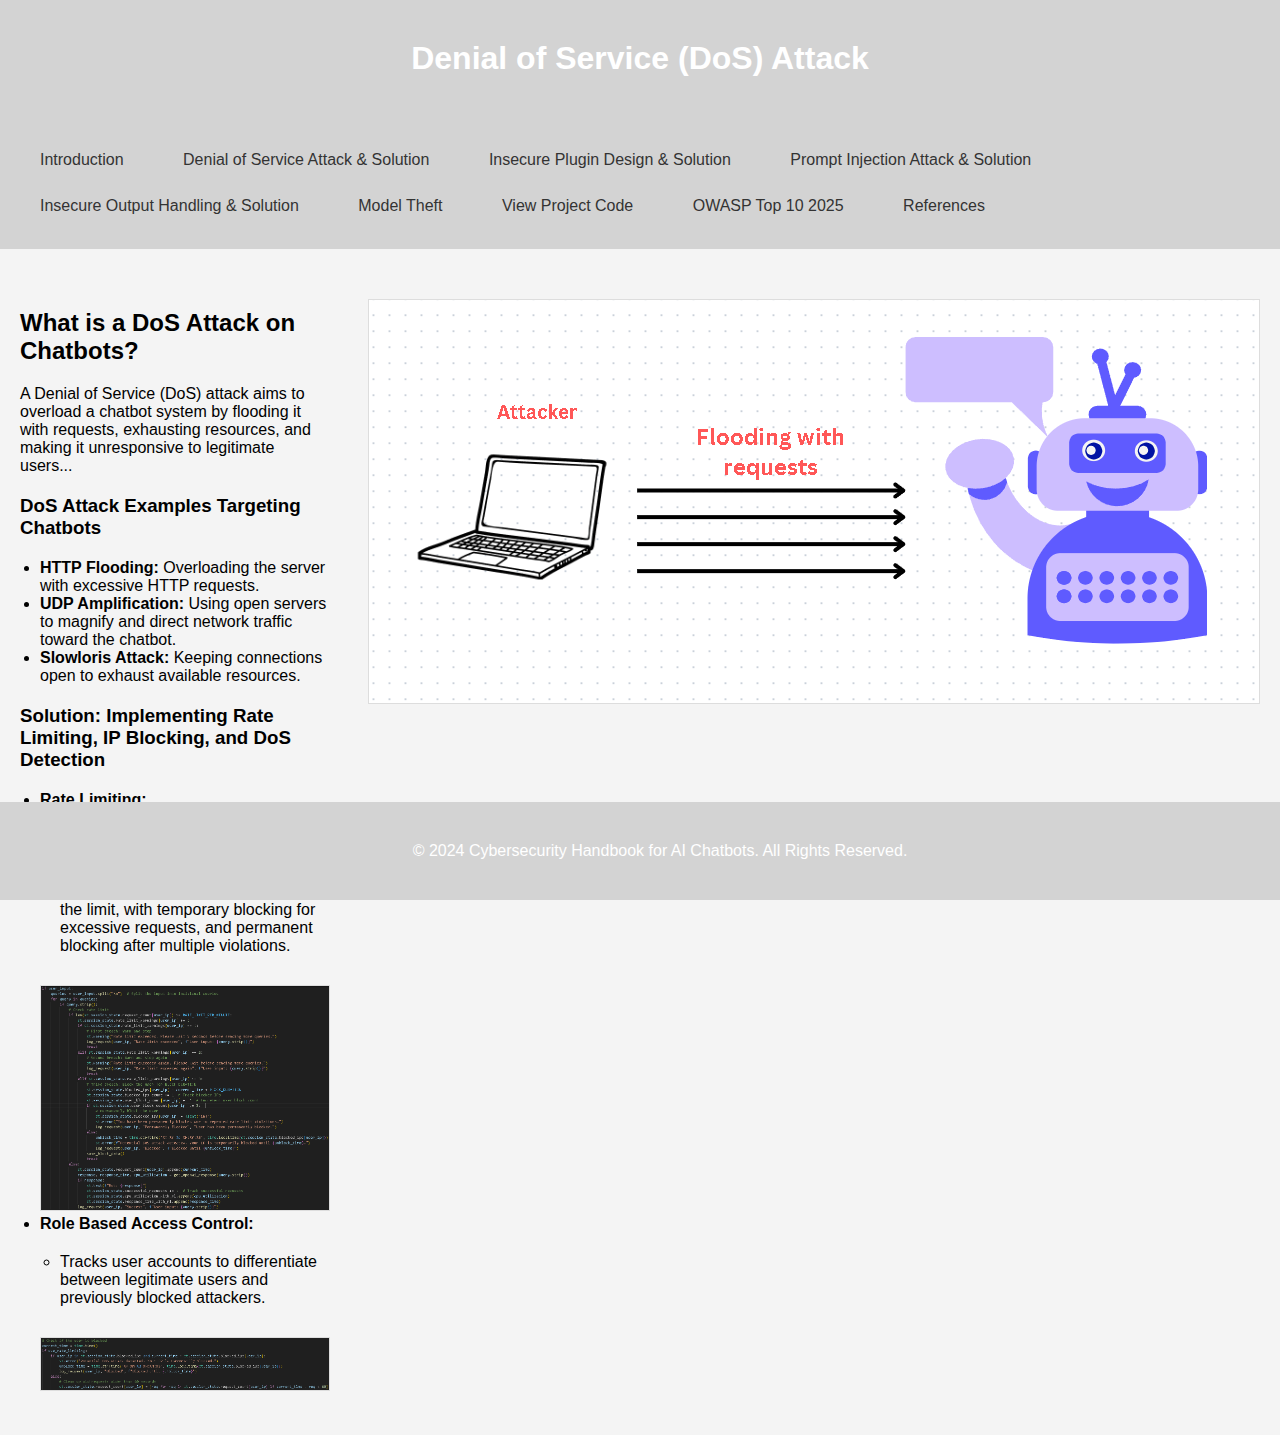
==== commit 28df2936: "Update dos_attack.html" ====
--- a/dos_attack.html
+++ b/dos_attack.html
@@ -148,12 +148,12 @@
                         </div>
                     </li>
                     <li>
-                        <strong>IP-Based DoS Protection:</strong>
+                        <strong>Role Based Access Control:</strong>
                         <ul>
-                            <li>Tracks user IPs to differentiate between legitimate users and potential attackers, blocking IPs that abuse the system.</li>
+                            <li>Tracks user accounts to differentiate between legitimate users and previously blocked attackers.</li>
                         </ul>
                         <div class="code-snippet">
-                            <img class="expandable-image" src="images/ip_protection.png" alt="IP-Based DoS Protection Code Snippet">
+                            <img class="expandable-image" src="images/ip_protection.png" alt="Account Based Protection Code Snippet">
                         </div>
                     </li>
                 </ul>
